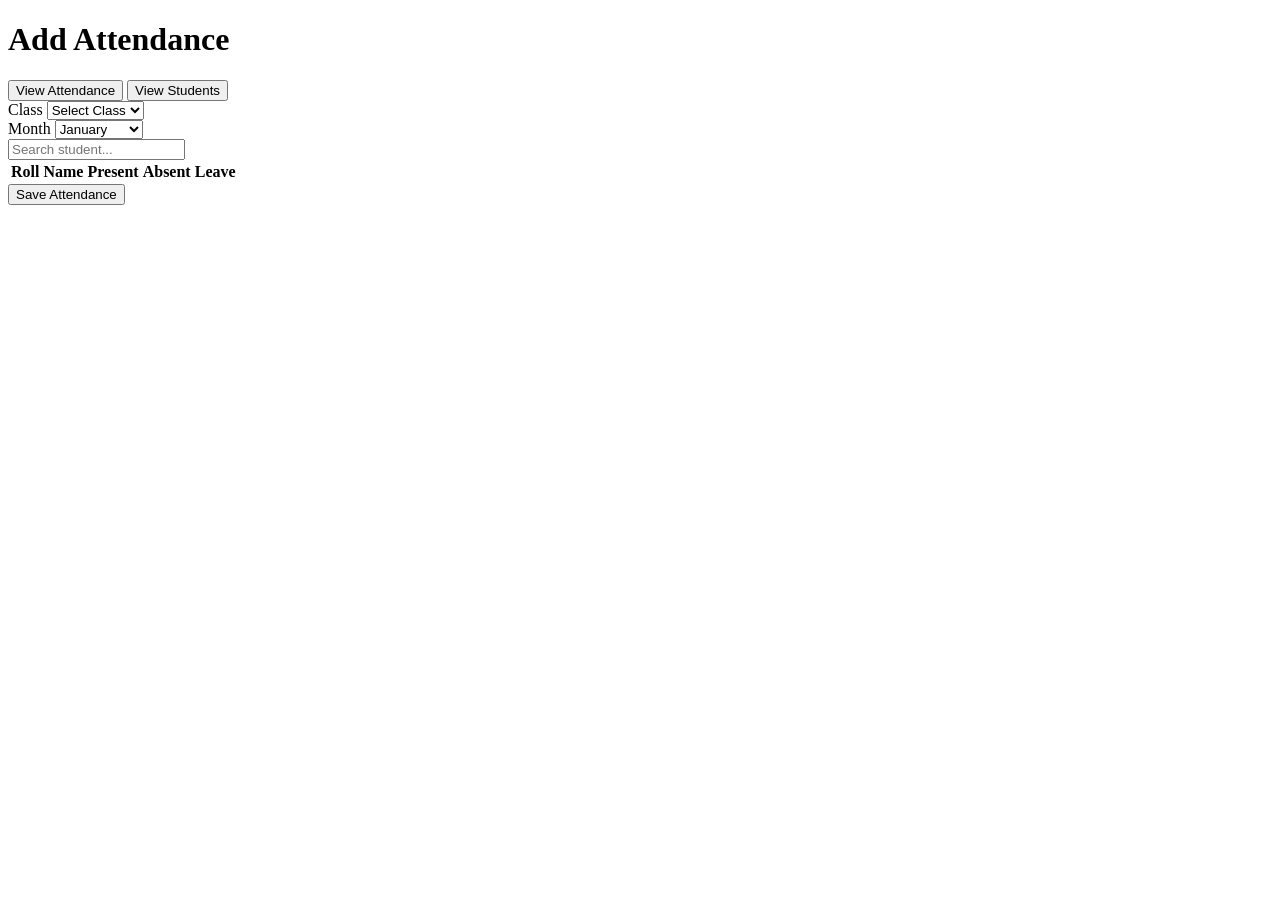
==== add-attendance.html @ 4e9bc563 "Add files via upload" ====
<!DOCTYPE html>
<html lang="en">
<head>
<meta charset="UTF-8">
<title>Add Attendance</title>

<link rel="stylesheet" href="css/attendance.css">
</head>

<body>

<div class="header">
<h1>Add Attendance</h1>

<div>
<button class="btn" onclick="window.location.href='view-attendance.html'">
View Attendance
</button>

<button class="btn add-btn" onclick="window.location.href='view-student.html'">
View Students
</button>
</div>
</div>

<div class="card">

<div class="grid">

<div class="group">
<label>Class</label>
<select id="classSelect" onchange="loadStudents()">
<option value="">Select Class</option>
<option>1</option><option>2</option><option>3</option>
<option>4</option><option>5</option><option>6</option>
<option>7</option><option>8</option><option>9</option><option>10</option>
</select>
</div>

<div class="group">
<label>Month</label>
<select id="month">
<option>January</option><option>February</option><option>March</option>
<option>April</option><option>May</option><option>June</option>
<option>July</option><option>August</option><option>September</option>
<option>October</option><option>November</option><option>December</option>
</select>
</div>

<div class="group full">
<input id="search" placeholder="Search student..." oninput="loadStudents()">
</div>

</div>

<table>
<thead>
<tr>
<th>Roll</th>
<th>Name</th>
<th>Present</th>
<th>Absent</th>
<th>Leave</th>
</tr>
</thead>

<tbody id="body"></tbody>
</table>

<button class="save" onclick="saveAttendance()">Save Attendance</button>

</div>

<script src="js/attendance.js"></script>

</body>
</html>
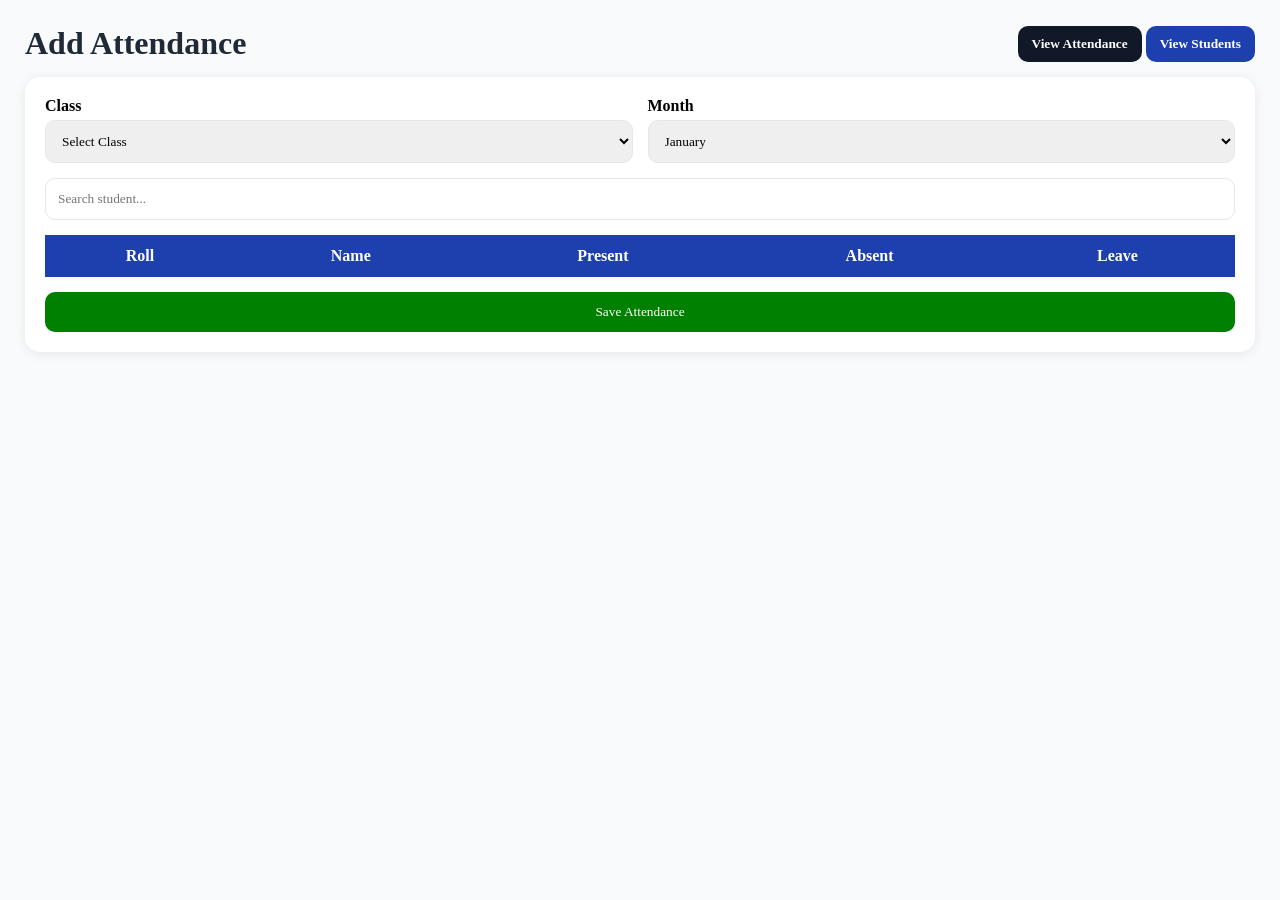
==== commit 38a41cb1: "Add files via upload" ====
--- a/add-attendance.html
+++ b/add-attendance.html
@@ -4,7 +4,7 @@
 <meta charset="UTF-8">
 <title>Add Attendance</title>
 
-<link rel="stylesheet" href="css/attendance.css">
+<link rel="stylesheet" href="attendance.css">
 </head>
 
 <body>
@@ -71,7 +71,7 @@
 
 </div>
 
-<script src="js/attendance.js"></script>
+<script src="attendance.js"></script>
 
 </body>
 </html>
--- a/attendance.css
+++ b/attendance.css
@@ -0,0 +1,110 @@
+:root{
+  --primary:#1E40AF;
+  --primary-hover:#2563EB;
+  --bg:#F8FAFC;
+  --card:#FFFFFF;
+  --text:#1F2937;
+  --border:#E5E7EB;
+}
+
+*{
+  margin:0;
+  padding:0;
+  box-sizing:border-box;
+  font-family:Segoe UI;
+}
+
+body{
+  background:var(--bg);
+  padding:25px;
+}
+
+.header{
+  display:flex;
+  justify-content:space-between;
+  align-items:center;
+  margin-bottom:15px;
+}
+
+h1{color:var(--text);}
+
+.btn{
+  padding:10px 14px;
+  border:none;
+  border-radius:10px;
+  cursor:pointer;
+  font-weight:600;
+  background:#111827;
+  color:white;
+}
+
+.add-btn{
+  background:var(--primary);
+}
+
+.add-btn:hover{
+  background:var(--primary-hover);
+}
+
+.card{
+  background:var(--card);
+  padding:20px;
+  border-radius:15px;
+  box-shadow:0 2px 12px rgba(0,0,0,0.08);
+}
+
+.grid{
+  display:grid;
+  grid-template-columns:1fr 1fr;
+  gap:15px;
+  margin-bottom:15px;
+}
+
+.group{
+  display:flex;
+  flex-direction:column;
+}
+
+.group.full{
+  grid-column:1/-1;
+}
+
+label{
+  font-weight:600;
+  margin-bottom:5px;
+}
+
+input,select{
+  padding:12px;
+  border:1px solid var(--border);
+  border-radius:10px;
+}
+
+table{
+  width:100%;
+  border-collapse:collapse;
+  margin-top:10px;
+}
+
+th{
+  background:var(--primary);
+  color:white;
+  padding:12px;
+}
+
+td{
+  border-bottom:1px solid var(--border);
+  padding:10px;
+  text-align:center;
+}
+
+.save{
+  margin-top:15px;
+  width:100%;
+  padding:12px;
+  border:none;
+  background:green;
+  color:white;
+  border-radius:10px;
+  cursor:pointer;
+}
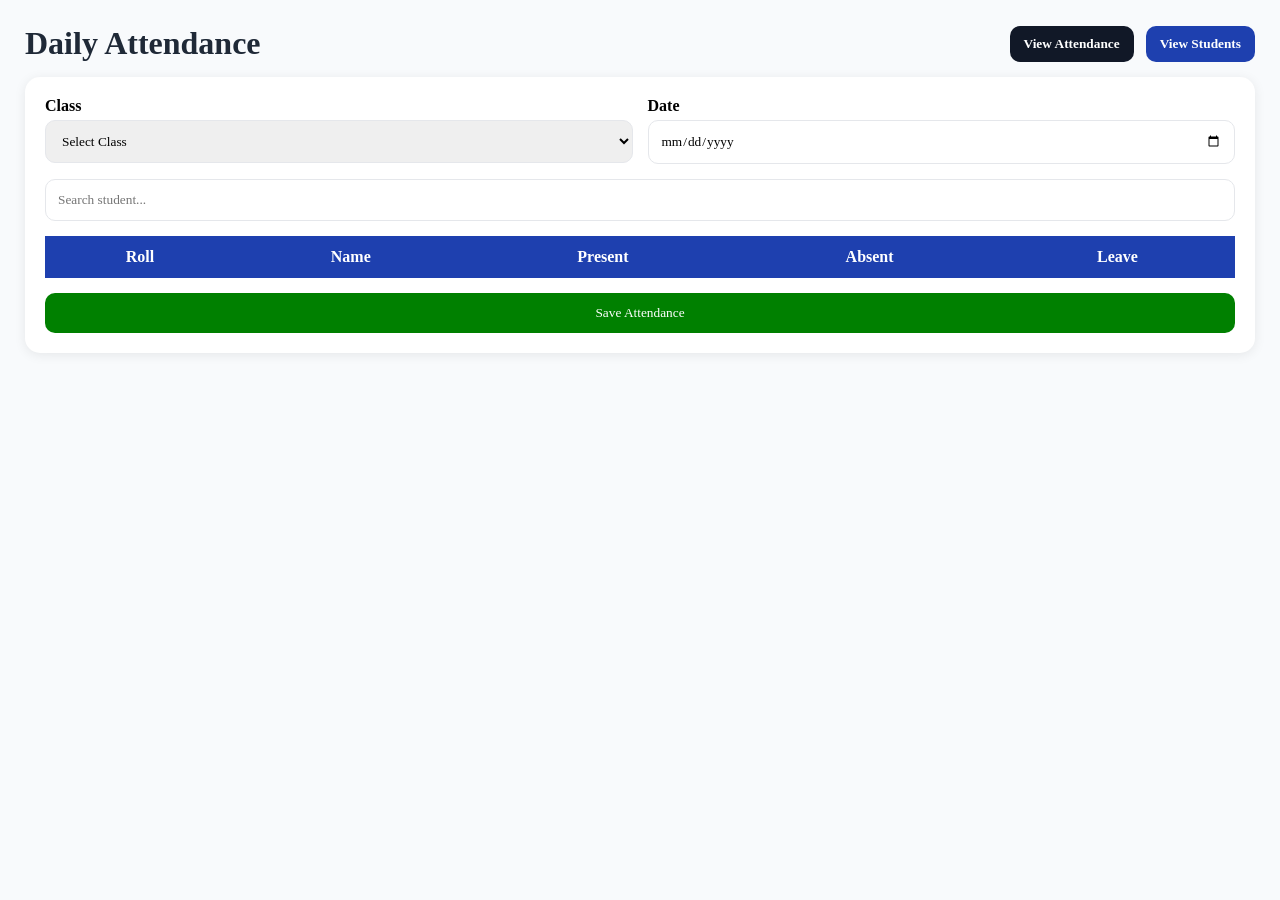
==== commit f42743c3: "Add files via upload" ====
--- a/add-attendance.html
+++ b/add-attendance.html
@@ -2,76 +2,175 @@
 <html lang="en">
 <head>
 <meta charset="UTF-8">
-<title>Add Attendance</title>
-
+<title>Daily Attendance</title>
 <link rel="stylesheet" href="attendance.css">
 </head>
 
 <body>
 
 <div class="header">
-<h1>Add Attendance</h1>
+  <h1>Daily Attendance</h1>
 
-<div>
-<button class="btn" onclick="window.location.href='view-attendance.html'">
-View Attendance
-</button>
+  <div>
+    <button class="btn" onclick="window.location.href='view-attendance.html'">
+      View Attendance
+    </button>
 
-<button class="btn add-btn" onclick="window.location.href='view-student.html'">
-View Students
-</button>
-</div>
+    <button class="btn add-btn" onclick="window.location.href='view-student.html'">
+      View Students
+    </button>
+  </div>
 </div>
 
 <div class="card">
 
-<div class="grid">
+  <div class="grid">
 
-<div class="group">
-<label>Class</label>
-<select id="classSelect" onchange="loadStudents()">
-<option value="">Select Class</option>
-<option>1</option><option>2</option><option>3</option>
-<option>4</option><option>5</option><option>6</option>
-<option>7</option><option>8</option><option>9</option><option>10</option>
-</select>
-</div>
+    <!-- CLASS SELECT (NEW FIX) -->
+    <div class="group">
+      <label>Class</label>
+      <select id="classSelect" onchange="loadStudents()">
+        <option value="">Select Class</option>
+        <option value="1">Class 1</option>
+        <option value="2">Class 2</option>
+        <option value="3">Class 3</option>
+        <option value="4">Class 4</option>
+        <option value="5">Class 5</option>
+        <option value="6">Class 6</option>
+        <option value="7">Class 7</option>
+        <option value="8">Class 8</option>
+        <option value="9">Class 9</option>
+        <option value="10">Class 10</option>
+      </select>
+    </div>
 
-<div class="group">
-<label>Month</label>
-<select id="month">
-<option>January</option><option>February</option><option>March</option>
-<option>April</option><option>May</option><option>June</option>
-<option>July</option><option>August</option><option>September</option>
-<option>October</option><option>November</option><option>December</option>
-</select>
-</div>
+    <!-- DATE AUTO -->
+    <div class="group">
+      <label>Date</label>
+      <input type="date" id="date">
+    </div>
 
-<div class="group full">
-<input id="search" placeholder="Search student..." oninput="loadStudents()">
-</div>
+    <!-- SEARCH -->
+    <div class="group full">
+      <input id="search" placeholder="Search student..." oninput="loadStudents()">
+    </div>
+
+  </div>
+
+  <table>
+    <thead>
+      <tr>
+        <th>Roll</th>
+        <th>Name</th>
+        <th>Present</th>
+        <th>Absent</th>
+        <th>Leave</th>
+      </tr>
+    </thead>
+
+    <tbody id="body"></tbody>
+  </table>
+
+  <button class="save" onclick="saveAttendance()">Save Attendance</button>
 
 </div>
 
-<table>
-<thead>
-<tr>
-<th>Roll</th>
-<th>Name</th>
-<th>Present</th>
-<th>Absent</th>
-<th>Leave</th>
-</tr>
-</thead>
+<script>
 
-<tbody id="body"></tbody>
-</table>
+// ==========================
+// AUTO DATE
+// ==========================
+window.onload = () => {
+  document.getElementById("date").value =
+    new Date().toISOString().split("T")[0];
+};
 
-<button class="save" onclick="saveAttendance()">Save Attendance</button>
+// ==========================
+// LOAD STUDENTS BY CLASS
+// ==========================
+function loadStudents() {
 
-</div>
+  const cls = document.getElementById("classSelect").value;
+  const search = document.getElementById("search").value.toLowerCase();
 
-<script src="attendance.js"></script>
+  let students = JSON.parse(localStorage.getItem("students")) || [];
 
+  // ❗ FILTER BY CLASS FIRST
+  let filtered = students.filter(s => {
+    return (!cls || s.class == cls) &&
+           s.name.toLowerCase().includes(search);
+  });
+
+  const body = document.getElementById("body");
+  body.innerHTML = "";
+
+  filtered.forEach((stu, index) => {
+
+    let groupName = "att_" + index;
+
+    let row = document.createElement("tr");
+
+    row.innerHTML = `
+      <td>${stu.roll}</td>
+      <td>${stu.name}</td>
+
+      <td><input type="radio" name="${groupName}" value="present"></td>
+      <td><input type="radio" name="${groupName}" value="absent"></td>
+      <td><input type="radio" name="${groupName}" value="leave"></td>
+    `;
+
+    body.appendChild(row);
+  });
+}
+
+// ==========================
+// SAVE ATTENDANCE
+// ==========================
+function saveAttendance() {
+
+  const cls = document.getElementById("classSelect").value;
+  const date = document.getElementById("date").value;
+
+  if (!cls) {
+    alert("Please select class");
+    return;
+  }
+
+  let rows = document.querySelectorAll("#body tr");
+
+  let attendance = [];
+
+  rows.forEach((row, i) => {
+
+    let radios = document.getElementsByName("att_" + i);
+    let status = "";
+
+    radios.forEach(r => {
+      if (r.checked) status = r.value;
+    });
+
+    attendance.push({
+      roll: row.children[0].innerText,
+      name: row.children[1].innerText,
+      status: status || "not-marked"
+    });
+
+  });
+
+  let data = JSON.parse(localStorage.getItem("attendanceData")) || [];
+
+  data.push({
+    class: cls,
+    date: date,
+    attendance: attendance
+  });
+
+  localStorage.setItem("attendanceData", JSON.stringify(data));
+
+  alert("Attendance saved successfully!");
+}
+
+</script>
+<script src="voice-ai.js"></script>
 </body>
 </html>
--- a/attendance.css
+++ b/attendance.css
@@ -36,6 +36,7 @@
   font-weight:600;
   background:#111827;
   color:white;
+  margin-left:8px;
 }
 
 .add-btn{
